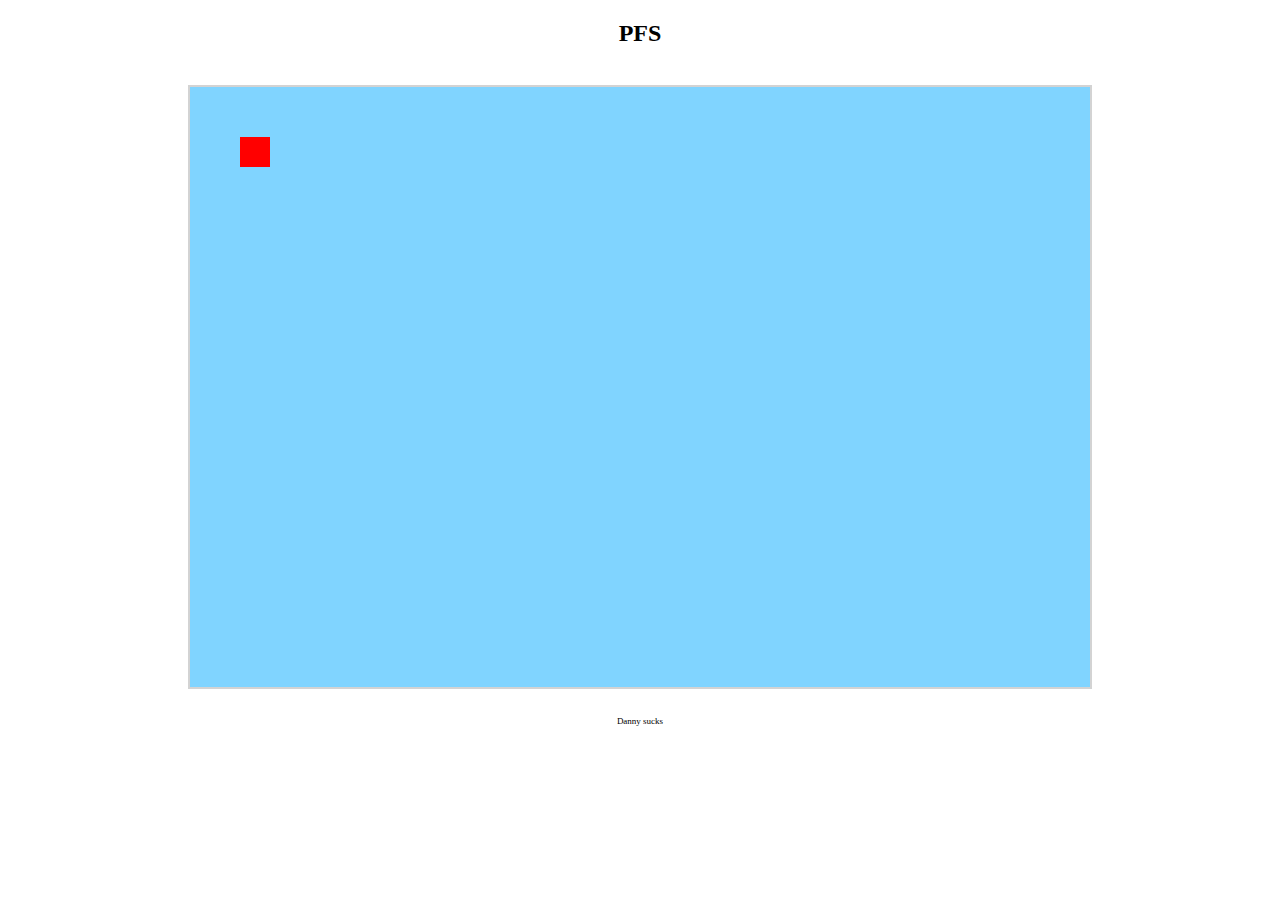
==== index.html @ fc55f3db "Initial commit, have canvas and basic key commands set up" ====
<!DOCTYPE html>
<html>
	<head>
		<title>Project Flying Shit</title>
		<link rel="stylesheet" type="text/css" href="assets/PFS.css">
	</head>
	<body onload="startGame()">
		<h2> PFS </h2>
		<br>
		<!-- Canvas temp set to 900x600 til we figure out better size -->
		<canvas id="gameCanvas"></canvas>
		<br>
		<p>Danny sucks</p> 
		<script type="text/javascript" src="js/game.js"></script>
	</body>
</html>
---- assets/PFS.css ----
#gameCanvas {
    border: 2px solid #d3d3d3;
    /*background-color: #80d4ff;*/
    display: block;
    margin: auto;
    /*width: 900px;
    height: 600px;*/
}
p {
	font-size: 9px;
	text-align: center;
}
h2 {
 	text-align: center;
}
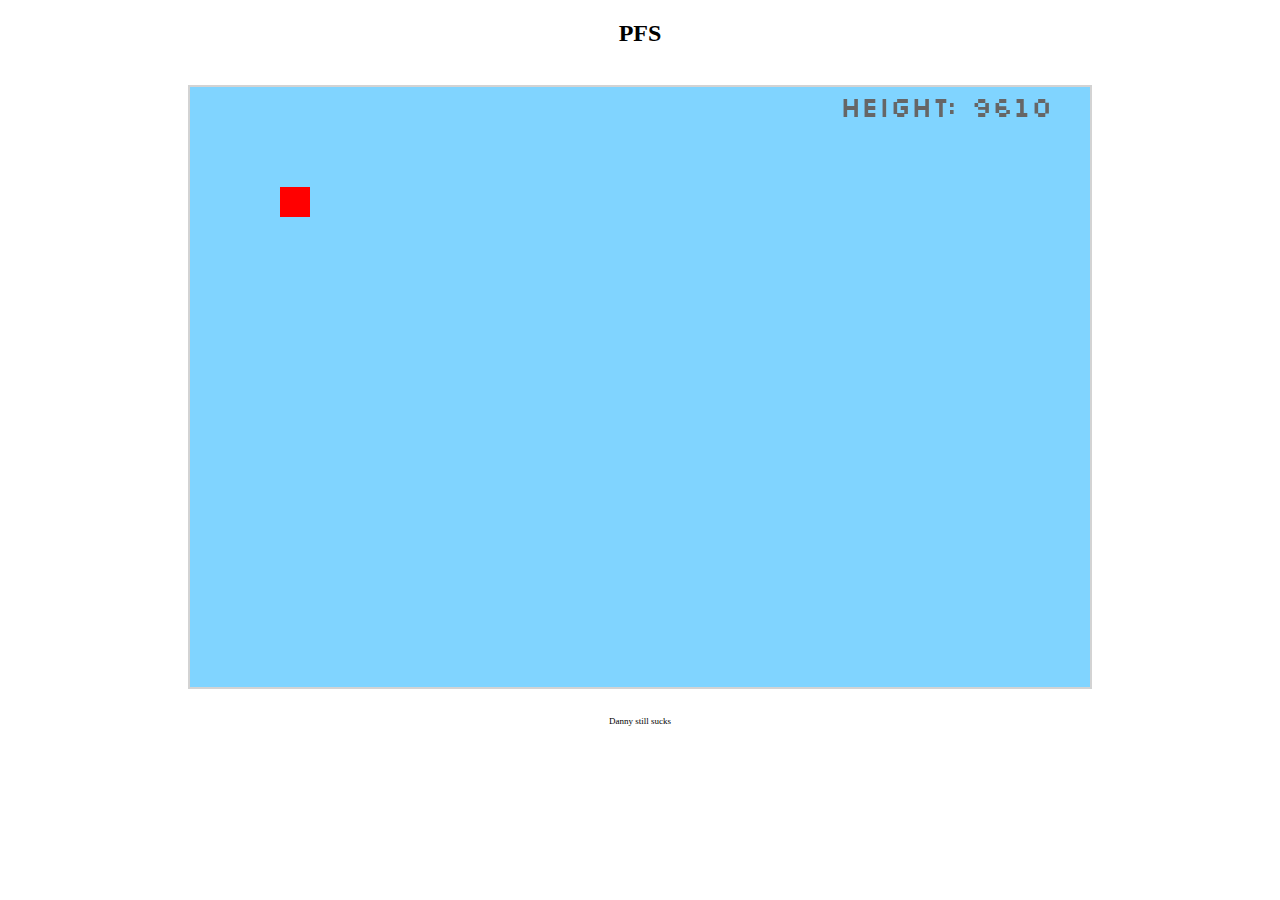
==== commit b2aebc52: "testing something" ====
--- a/index.html
+++ b/index.html
@@ -10,7 +10,7 @@
 		<!-- Canvas temp set to 900x600 til we figure out better size -->
 		<canvas id="gameCanvas"></canvas>
 		<br>
-		<p>Danny sucks</p> 
+		<p>Danny still sucks</p> 
 		<script type="text/javascript" src="js/game.js"></script>
 	</body>
 </html>--- a/assets/PFS.css
+++ b/assets/PFS.css
@@ -1,15 +1,20 @@
-#gameCanvas {
-    border: 2px solid #d3d3d3;
-    /*background-color: #80d4ff;*/
-    display: block;
-    margin: auto;
-    /*width: 900px;
-    height: 600px;*/
-}
-p {
-	font-size: 9px;
-	text-align: center;
-}
-h2 {
- 	text-align: center;
+#gameCanvas {
+    border: 2px solid #d3d3d3;
+    /*background-color: #80d4ff;*/
+    display: block;
+    margin: auto;
+    /*width: 900px;
+    height: 600px;*/
+}
+p {
+	font-size: 9px;
+	text-align: center;
+}
+h2 {
+ 	text-align: center;
+}
+
+@font-face {
+	font-family: Silkscreen;
+	src: url(slkscr.ttf);
 }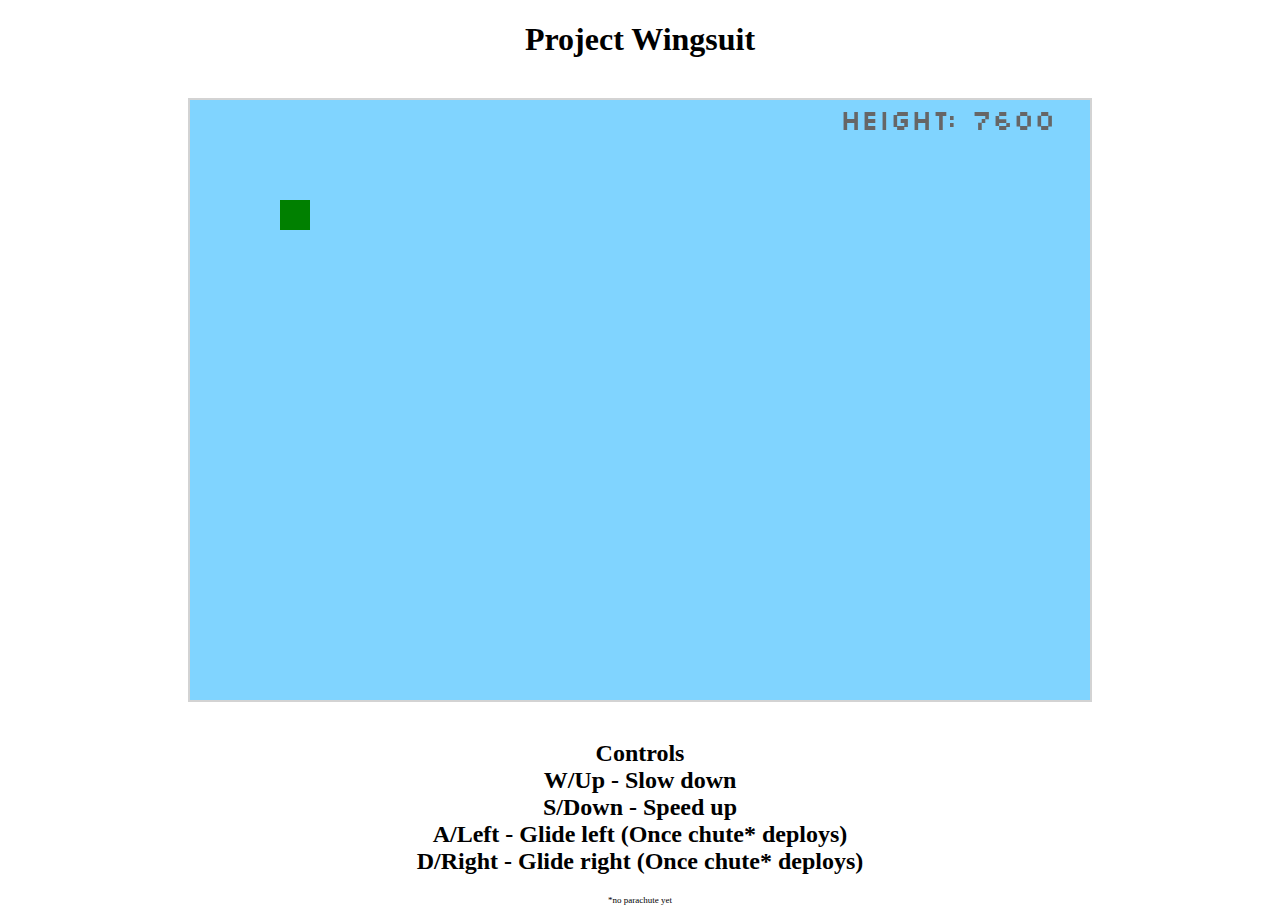
==== commit 6ac37b64: "Added controls to index" ====
--- a/index.html
+++ b/index.html
@@ -1,16 +1,22 @@
 <!DOCTYPE html>
 <html>
 	<head>
-		<title>Project Flying Shit</title>
-		<link rel="stylesheet" type="text/css" href="assets/PFS.css">
+		<title>Project Wingsuit</title>
+		<link rel="stylesheet" type="text/css" href="assets/ProjectWingsuit.css">
 	</head>
 	<body onload="startGame()">
-		<h2> PFS </h2>
+		<h1> Project Wingsuit </h1>
 		<br>
 		<!-- Canvas temp set to 900x600 til we figure out better size -->
 		<canvas id="gameCanvas"></canvas>
 		<br>
-		<p>Danny still sucks</p> 
+		<h2>Controls <br>
+			W/Up - Slow down <br>
+			S/Down - Speed up <br>
+			A/Left - Glide left (Once chute* deploys) <br>
+			D/Right - Glide right (Once chute* deploys)
+		</h2>
+		<p>*no parachute yet</p>
 		<script type="text/javascript" src="js/game.js"></script>
 	</body>
 </html>--- a/assets/ProjectWingsuit.css
+++ b/assets/ProjectWingsuit.css
@@ -0,0 +1,20 @@
+#gameCanvas {
+    border: 2px solid #d3d3d3;
+    /*background-color: #80d4ff;*/
+    display: block;
+    margin: auto;
+    /*width: 900px;
+    height: 600px;*/
+}
+p {
+	font-size: 9px;
+	text-align: center;
+}
+h1,h2 {
+ 	text-align: center;
+}
+
+@font-face {
+	font-family: Silkscreen;
+	src: url(slkscr.ttf);
+}